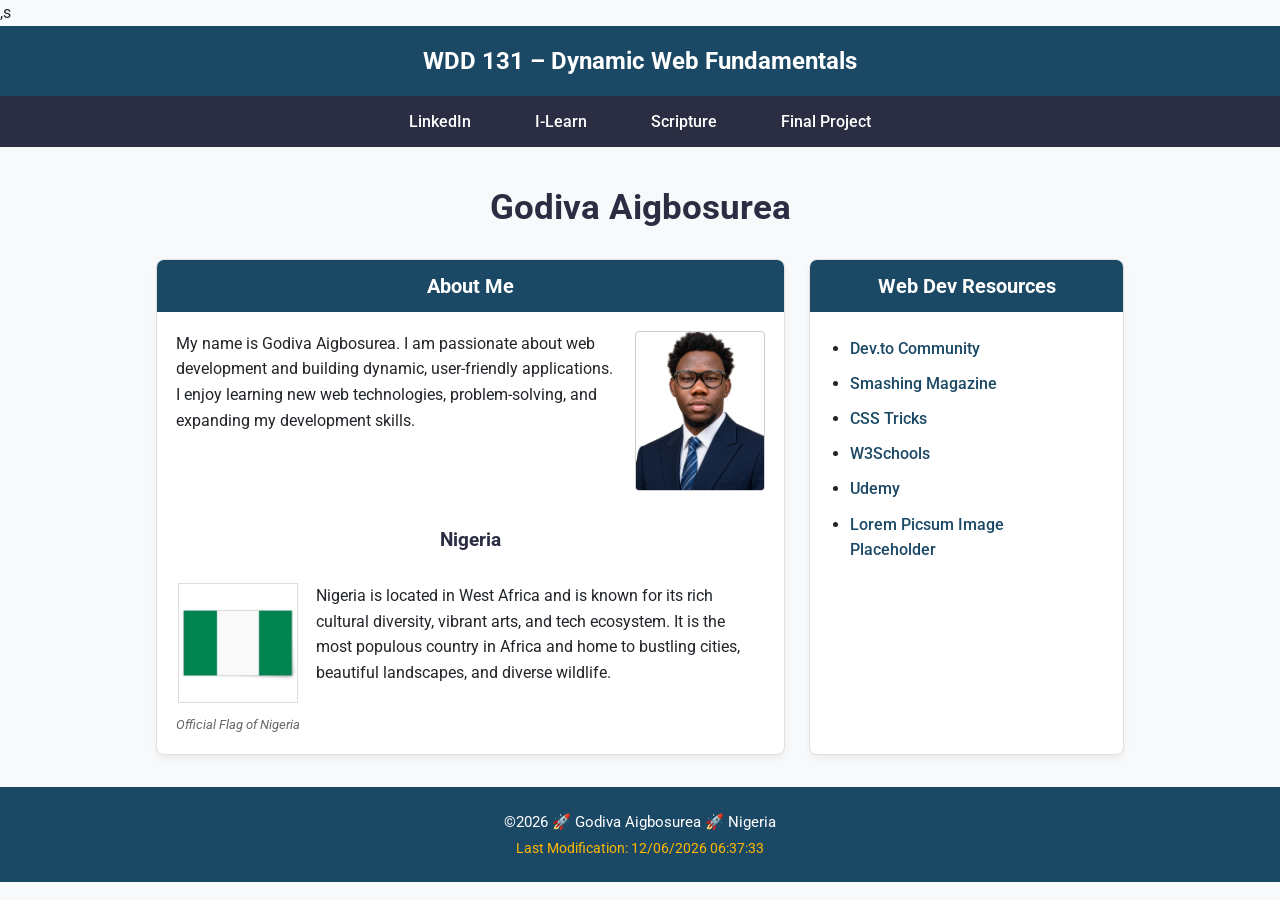
==== index.html @ 0b2cd7d3 "answers" ====
<!DOCTYPE html>
<html lang="en-US">
<head>
    <meta charset="UTF-8">
    <meta name="viewport" content="width=device-width, initial-scale=1.0">
    <title>WDD 131 – Dynamic Web Fundamentals – Godiva Aigbosurea</title>
    <meta name="description" content="WDD 131 – Dynamic Web Fundamentals course homepage for Godiva Aigbosurea, featuring web development resources, location information, and profile details.">
    <meta name="author" content="Godiva Aigbosurea">
    <link rel="preconnect" href="https://fonts.googleapis.com">
    <link rel="preconnect" href="https://fonts.gstatic.com" crossorigin>
    <link href="https://fonts.googleapis.com/css2?family=Roboto:wght@400;700&display=swap" rel="stylesheet">
    <link rel="stylesheet" href="styles/base.css">
    <script src="scripts/getdates.js" defer></script>
</head>
<body>,s
    <header>
        <span id="course-title">WDD 131 – Dynamic Web Fundamentals</span>
        <nav>
            <a href="https://www.linkedin.com/in/godiva-aigbosurea-b216b23aa?utm_source=share_via&utm_content=profile&utm_medium=member_ios" target="_blank">LinkedIn</a>
            <a href="https://byupw.instructure.com/" target="_blank">I-Learn</a>
            <a href="https://www.churchofjesuschrist.org/study/scriptures/bofm/1-ne/3?lang=eng&id=p7#p7" target="_blank">Scripture</a>
            <a href="#">Final Project</a>
        </nav>
    </header>
    <main>
        <h1>Godiva Aigbosurea</h1>
        <div class="main-grid">
            <section class="card">
                <h2>About Me</h2>
                <div class="card-content bio-section">
                    <p>My name is Godiva Aigbosurea. I am passionate about web development and building dynamic, user-friendly applications. I enjoy learning new web technologies, problem-solving, and expanding my development skills.</p>
                    <img src="images/profile.jpg" alt="Profile photo of Godiva Aigbosurea" class="profile-img">
                </div>
                <h3>Nigeria</h3>
                <div class="card-content location-section">
                    <figure>
                        <img src="images/flag.png" alt="Official Flag of Nigeria">
                        <figcaption>Official Flag of Nigeria</figcaption>
                    </figure>
                    <p>Nigeria is located in West Africa and is known for its rich cultural diversity, vibrant arts, and tech ecosystem. It is the most populous country in Africa and home to bustling cities, beautiful landscapes, and diverse wildlife.</p>
                </div>
            </section>
            <section class="card">
                <h2>Web Dev Resources</h2>
                <ul>
                    <li><a href="https://dev.to" target="_blank">Dev.to Community</a></li>
                    <li><a href="https://www.smashingmagazine.com" target="_blank">Smashing Magazine</a></li>
                    <li><a href="https://css-tricks.com" target="_blank">CSS Tricks</a></li>
                    <li><a href="https://www.w3schools.com" target="_blank">W3Schools</a></li>
                    <li><a href="https://www.udemy.com" target="_blank">Udemy</a></li>
                    <li><a href="https://picsum.photos" target="_blank">Lorem Picsum Image Placeholder</a></li>
                </ul>
            </section>
        </div>
    </main>
    <footer>
        <p>&copy;<span id="currentyear"></span> 🚀 Godiva Aigbosurea 🚀 Nigeria</p>
        <p id="lastModified"></p>
    </footer>
</body>
</html>
---- styles/base.css ----
:root {
    --primary-color: #1b4965;
    --secondary-color: #2b2d42;
    --accent-color: #f72585;
    --light-bg: #f8f9fa;
    --card-bg: #ffffff;
    --text-color: #212529;
    --heading-font: 'Roboto', sans-serif;
    --body-font: 'Roboto', sans-serif;
}

* {
    margin: 0;
    padding: 0;
    box-sizing: border-box;
}

body {
    font-family: var(--body-font);
    color: var(--text-color);
    background-color: var(--light-bg);
    line-height: 1.6;
}

/* Header & Navigation */
header {
    background-color: var(--primary-color);
    color: #ffffff;
    text-align: center;
}

header #course-title {
    display: block;
    font-size: 1.5rem;
    font-weight: bold;
    padding: 1rem 0;
}

nav {
    display: flex;
    justify-content: center;
    background-color: var(--secondary-color);
}

nav a {
    color: #ffffff;
    text-decoration: none;
    padding: 0.8rem 2rem;
    font-weight: 500;
    transition: background-color 0.3s ease, color 0.3s ease;
}

nav a:hover {
    background-color: #3d405b;
    color: #ffb703;
}

/* Main Layout */
main {
    max-width: 1000px;
    margin: 2rem auto;
    padding: 0 1rem;
}

main h1 {
    text-align: center;
    font-size: 2.2rem;
    margin-bottom: 1.5rem;
    color: var(--secondary-color);
}

.main-grid {
    display: grid;
    grid-template-columns: 2fr 1fr;
    gap: 1.5rem;
}

/* Card Styles */
.card {
    background-color: var(--card-bg);
    border: 1px solid #e0e0e0;
    border-radius: 8px;
    overflow: hidden;
    box-shadow: 0 4px 6px rgba(0, 0, 0, 0.05);
}

.card h2 {
    background-color: var(--primary-color);
    color: #ffffff;
    text-align: center;
    padding: 0.6rem;
    font-size: 1.25rem;
}

.card-content {
    padding: 1.2rem;
}

.bio-section {
    display: flex;
    gap: 1rem;
    align-items: flex-start;
}

.profile-img {
    width: 130px;
    height: 160px;
    object-fit: cover;
    border-radius: 4px;
    border: 1px solid #ccc;
    flex-shrink: 0;
}

.card h3 {
    text-align: center;
    margin: 1rem 0 0.5rem 0;
    color: var(--secondary-color);
}

.location-section {
    display: flex;
    gap: 1rem;
    align-items: flex-start;
}

figure {
    text-align: center;
    flex-shrink: 0;
}

figure img {
    width: 120px;
    height: auto;
    border: 1px solid #ddd;
}

figcaption {
    font-size: 0.8rem;
    font-style: italic;
    color: #666;
    margin-top: 4px;
}

.card ul {
    list-style-type: disc;
    padding: 1.5rem 2.5rem;
}

.card ul li {
    margin-bottom: 0.6rem;
}

.card ul a {
    color: var(--primary-color);
    text-decoration: none;
    font-weight: 500;
}

.card ul a:hover {
    text-decoration: underline;
    color: var(--accent-color);
}

/* Footer */
footer {
    background-color: var(--primary-color);
    color: #ffffff;
    text-align: center;
    padding: 1.2rem;
    margin-top: 2rem;
}

footer p {
    margin: 0.2rem 0;
    font-size: 0.95rem;
}

#lastModified {
    color: #ffb703;
    font-size: 0.88rem;
}

/* Responsive View */
@media (max-width: 768px) {
    .main-grid {
        grid-template-columns: 1fr;
    }

    nav {
        flex-direction: column;
    }

    nav a {
        text-align: center;
    }

    .bio-section,
    .location-section {
        flex-direction: column;
        align-items: center;
        text-align: center;
    }
}
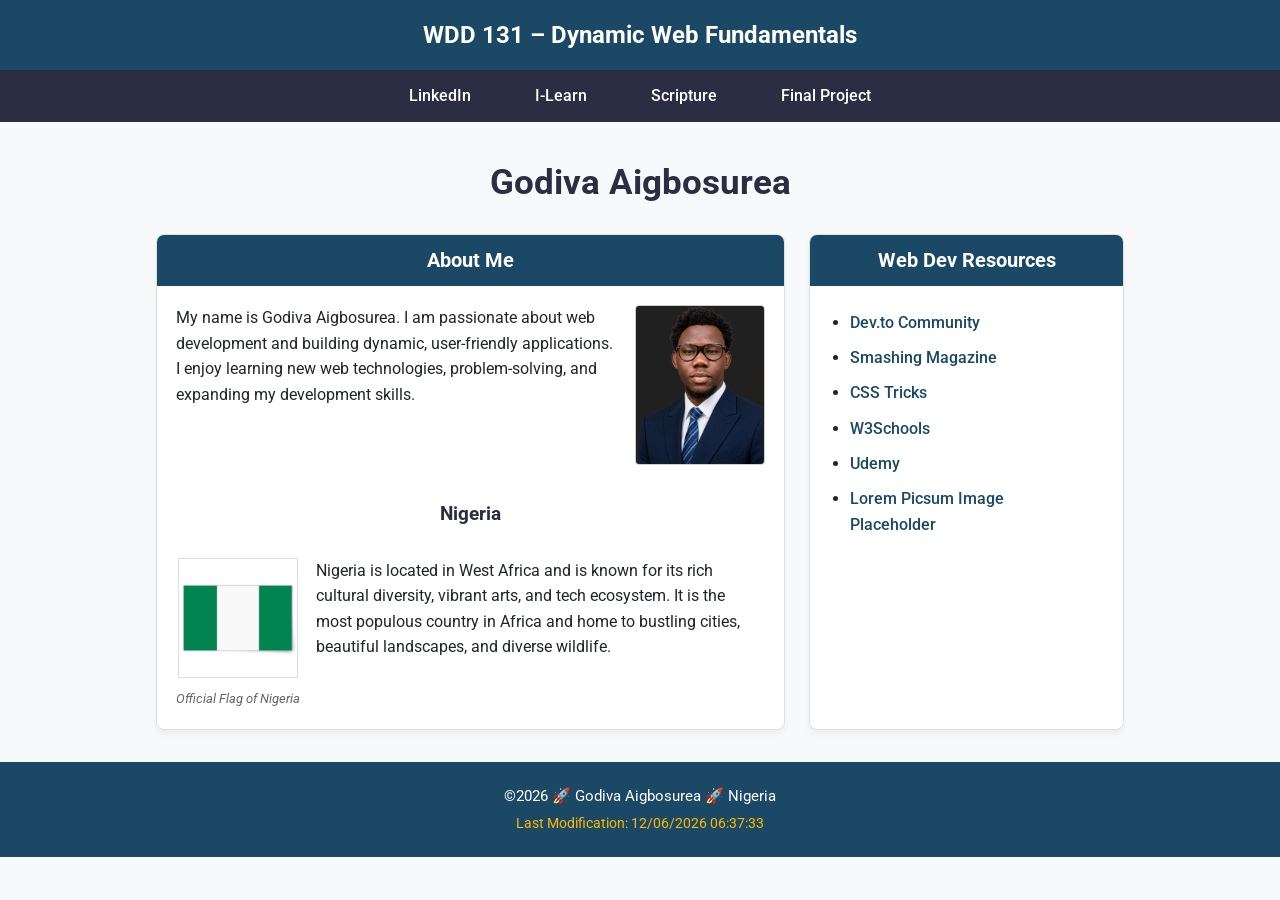
==== commit 14e76a9d: "week2" ====
--- a/index.html
+++ b/index.html
@@ -12,7 +12,7 @@
     <link rel="stylesheet" href="styles/base.css">
     <script src="scripts/getdates.js" defer></script>
 </head>
-<body>,s
+<body>
     <header>
         <span id="course-title">WDD 131 – Dynamic Web Fundamentals</span>
         <nav>
